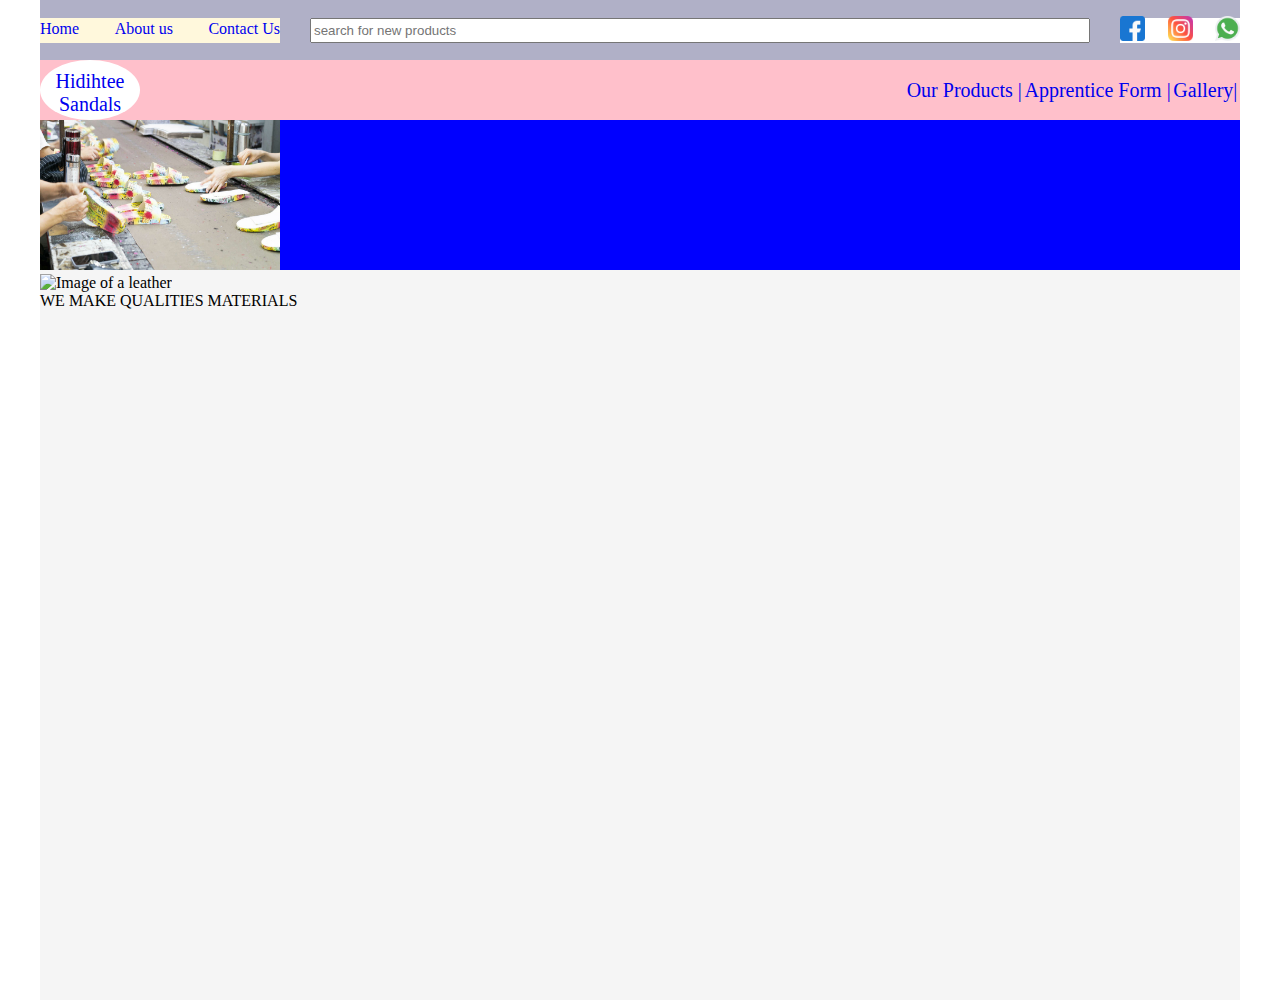
==== index.html @ 79110a15 "Web-Practice" ====
<!DOCTYPE html>
<html lang="en">

<head>
  <meta charset="UTF-8">
  <meta http-equiv="X-UA-Compatible" content="IE=edge">
  <meta name="viewport" content="width=device-width, initial-scale=1.0">
  <title>Hidihtee Sandals</title>
  <link rel="stylesheet" href="css/styles.css">
</head>

<body>
  <section class="container">
    <!-- First Header Html Structure -->
    <header class="top-menu">
      <ul class=nav-menu>
        <li><a href="home">Home</a></li>
        <li><a href="about us">About us</a></li>
        <li><a href="Contact us">Contact Us</a></li>
      </ul>

      <form action="#">
        <input type="text" placeholder="search for new products">
      </form>

      <ul class=social-menu>
        <li><a href="https://facebook.com/taiwo.idowu522066"><img src="images/facebook.png" alt="facebook image"></a>
        </li>
        <li><a href="https://instagram.com/id_taiwo"><img src="images/instagram.png" alt="instagram image"></a></li>
        <li><a href="https://wa.me/+2348143028387"><img src="images/whatsapp icon.png" alt="whatsapp image"></a></li>
    </header>

    <!-- Second Header HTML Structure -->
    <section class="second-header">
      <div id=header1>
        <a href="About us">Hidihtee Sandals</a>
      </div>


      <ul class="main-menu">
        <li><a href="our products">Our Products |</a></li>
        <li><a href="apprentice form">Apprentice Form |</a></li>
        <li><a href="gallery">Gallery|</a></li>
      </ul>
    </section>
    <section class="banner"> 
    <div><img src="images/sandalmanufacturer5.jpg" alt="Image of a leather"></div> 
    <div><img src="images/banner sandal.jpg" alt="Image of a leather"></div>
      <span> WE MAKE QUALITIES MATERIALS</span>
    </section>

  </section>
  


  </section>
</body>

</html>
---- css/styles.css ----
@import url('https://fonts.googleapis.com/css2?family=Playfair+Display&display=swap');
*{
 box-sizing: border-box;
}
body{
 width: 100%;
 margin: 0;
}
body ul, ol{
 list-style-type: none;
 margin: 0;
 padding: 0;
}
.container{
 width: 1200px;
min-height: 1000px;
margin: auto;
background-color: whitesmoke;
}
.container .top-menu{
 width: 100%;
 height: 60px;
 background-color: rgb(176, 176, 199);
 display: flex;
 justify-content: space-between;
 align-items: center;
}
.container .top-menu .nav-menu{
 display: flex;
background-color: cornsilk;
height: 25px;
width: 20%;
justify-content: space-between;
align-items: center;
}
.container .top-menu .nav-menu li a{
 text-decoration: none;
 display: inline-block;
 width: 100%;
 height:20px;
}
.container .top-menu form {
width: 65%;
height: 25px;
}
.container .top-menu form input{
 width: 100%;
 height: 25px;
}
.container .top-menu .social-menu{
 display: flex;
 width: 10%;
 height: 25px;
 justify-content: space-between; 
 align-items: center; 
 background-color: white;
}

.container .top-menu .social-menu li a img{
height: 25px;
}
.container .second-header{
 height: 60px;
 width: 100%;
 background: pink;
 display: flex;
 justify-content: space-between;
 align-items: center;
 font-family:"Playfair+Display";
 font-size: 20px;
}
.container .second-header #header1{
 width: 100px;
 height: 60px;
 border-radius: 50%;
 background: white;
 text-align: center;
}
.container .second-header #header1 a{
text-decoration: none;
display: inline-block;
padding: 10px;
}
.container .second-header .main-menu{
 display: flex;
 width: 28%;
 height: 30px;
 align-items: center;
 justify-content: space-evenly;
}
.container .second-header .main-menu li a{
 text-decoration: none;
}
.container .banner{
  background: blUE;
  height: 150px;
  width: 100%;
  ;
  /*background: url("/images/banner\ sandal.jpg");
 

 /*.container .banner .img-banner span{
   display: inline-block;
   padding: 60px;
   color: white;
   font-family:"Playfair+Display";
   font-size: 30px;*/
 }
 .container .banner div img{
  height:150px;
  width: 20%;
  background-repeat: repeat;
 }
  
 
}
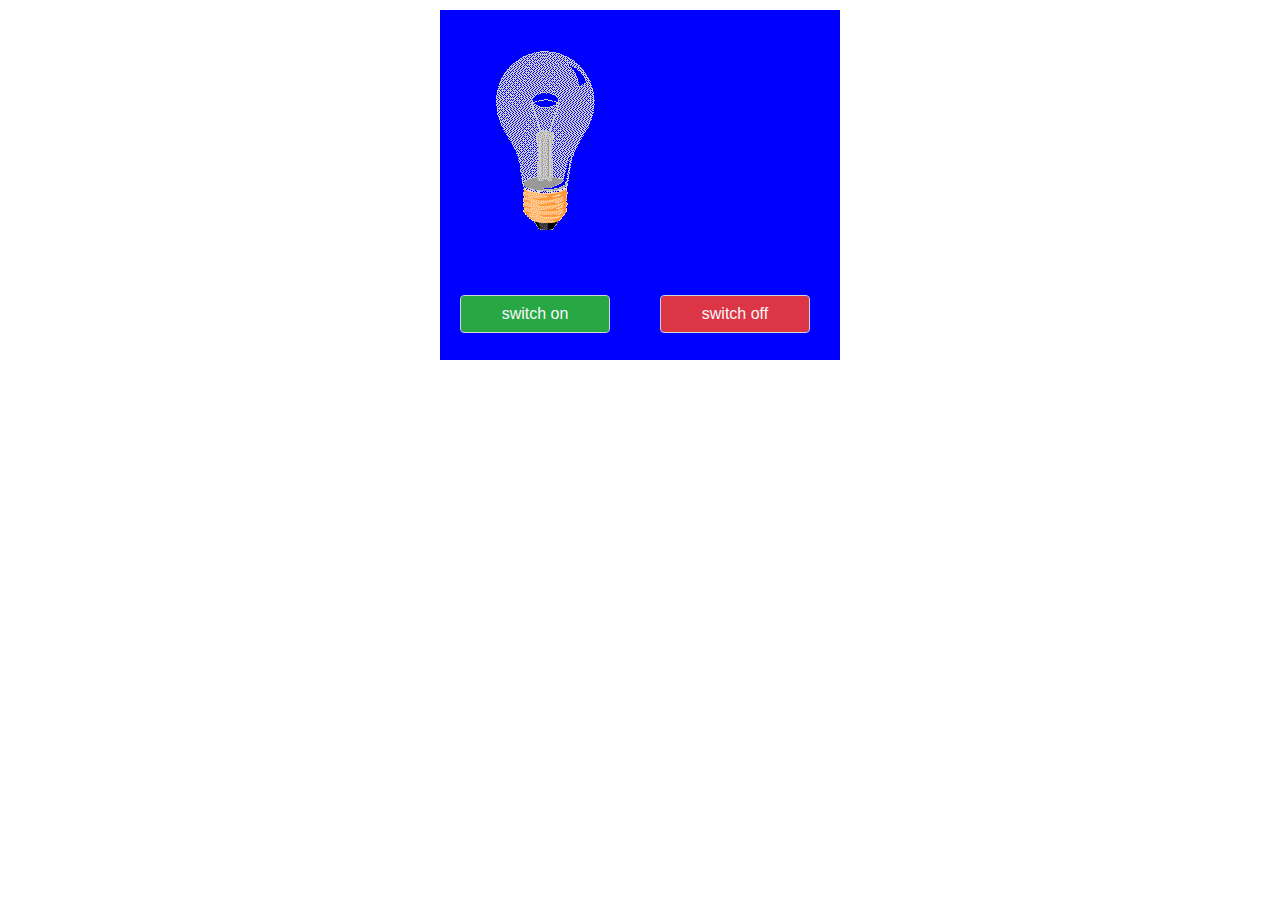
==== commit 6e361180: "Design" ====
--- a/index.html
+++ b/index.html
@@ -1,59 +1,51 @@
 <!DOCTYPE html>
 <html lang="en">
-
 <head>
   <meta charset="UTF-8">
   <meta http-equiv="X-UA-Compatible" content="IE=edge">
   <meta name="viewport" content="width=device-width, initial-scale=1.0">
-  <title>Hidihtee Sandals</title>
-  <link rel="stylesheet" href="css/styles.css">
+  <title>Document</title>
+  <link rel="stylesheet" href="css/bootstrap.min.css">
+  <link rel="stylesheet" href="css/custom.css">
 </head>
+<body>
+  
+ <section class="container ">
+  <div class="row  ">
 
-<body>
-  <section class="container">
-    <!-- First Header Html Structure -->
-    <header class="top-menu">
-      <ul class=nav-menu>
-        <li><a href="home">Home</a></li>
-        <li><a href="about us">About us</a></li>
-        <li><a href="Contact us">Contact Us</a></li>
-      </ul>
+    <div class="col-md-12 col-sm-12">
+      <div class="image">
+      <img src="images/pic_bulboff.gif" class="mr-30" id="img" alt="">
+    </div>
+  </div>
 
-      <form action="#">
-        <input type="text" placeholder="search for new products">
-      </form>
-
-      <ul class=social-menu>
-        <li><a href="https://facebook.com/taiwo.idowu522066"><img src="images/facebook.png" alt="facebook image"></a>
-        </li>
-        <li><a href="https://instagram.com/id_taiwo"><img src="images/instagram.png" alt="instagram image"></a></li>
-        <li><a href="https://wa.me/+2348143028387"><img src="images/whatsapp icon.png" alt="whatsapp image"></a></li>
-    </header>
-
-    <!-- Second Header HTML Structure -->
-    <section class="second-header">
-      <div id=header1>
-        <a href="About us">Hidihtee Sandals</a>
+      <div class="col-md-6 col-sm-6">
+        <div class="switch1">
+        <input type="button" onclick="on()" value="switch on" class="form-control bg-success text-light">
+      </div>
       </div>
 
-
-      <ul class="main-menu">
-        <li><a href="our products">Our Products |</a></li>
-        <li><a href="apprentice form">Apprentice Form |</a></li>
-        <li><a href="gallery">Gallery|</a></li>
-      </ul>
-    </section>
-    <section class="banner"> 
-    <div><img src="images/sandalmanufacturer5.jpg" alt="Image of a leather"></div> 
-    <div><img src="images/banner sandal.jpg" alt="Image of a leather"></div>
-      <span> WE MAKE QUALITIES MATERIALS</span>
-    </section>
-
-  </section>
+      <div class="col-md-6 col-sm-6">
+        <div class="switch2">
+        <input type="button" onclick="off()" value="switch off" class="form-control bg-danger text-light"> 
+      </div> 
+      </div>
+    </div>
+</section>
+<script>
   
+    alert("Welcome, Kindly use the switch");
 
 
-  </section>
+ 
+function on(){
+  document.getElementById("img").src = "images/pic_bulbon.gif";
+}
+function off(){
+  document.getElementById("img").src = "images/pic_bulboff.gif";
+}
+
+</script>
+
 </body>
-
 </html>--- a/css/custom.css
+++ b/css/custom.css
@@ -0,0 +1,24 @@
+body{
+margin: 0;
+}
+.container{
+  width: 400px;
+  background-color: blue;
+  height: 350px;
+  margin: 10px auto;
+}
+ .image{
+  height: 200px;
+  margin:40px;
+  width: 200px;
+}
+.switch1{
+  width: 150px;
+  height: 30px;
+  margin: 5px;
+}
+.switch2{
+  width: 150px;
+  height: 30px;
+  margin: 5px;
+}
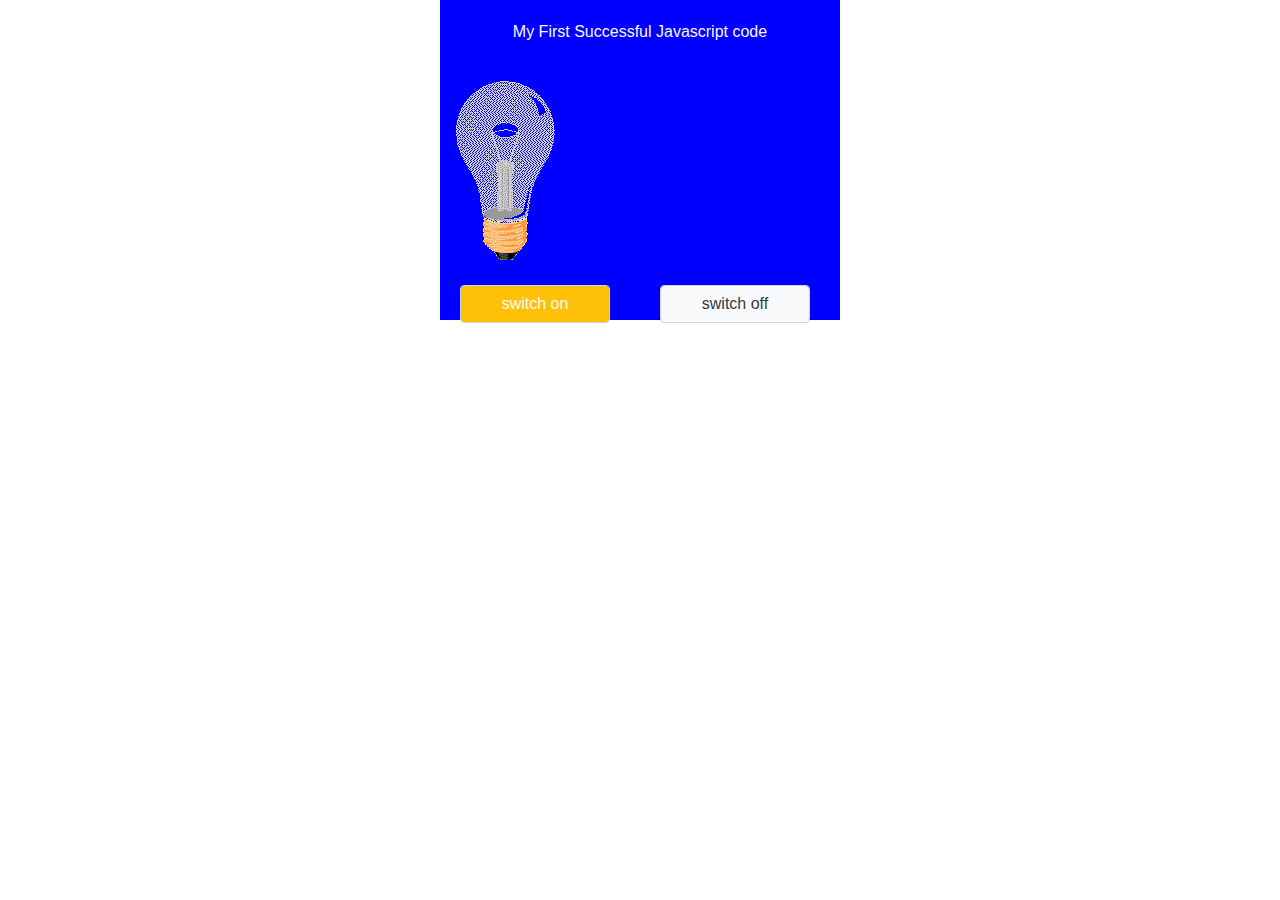
==== commit 8ae0c667: "Added Design" ====
--- a/index.html
+++ b/index.html
@@ -3,34 +3,42 @@
 <head>
   <meta charset="UTF-8">
   <meta http-equiv="X-UA-Compatible" content="IE=edge">
-  <meta name="viewport" content="width=device-width, initial-scale=1.0">
+  <meta name="viewport" content="width=device-width, initial-scale=1.0 user-scalable=no">
   <title>Document</title>
   <link rel="stylesheet" href="css/bootstrap.min.css">
   <link rel="stylesheet" href="css/custom.css">
 </head>
 <body>
   
- <section class="container ">
-  <div class="row  ">
+ <section class="container">
+  <div class="row">
 
-    <div class="col-md-12 col-sm-12">
-      <div class="image">
+    <div class="col-md-12 col-sm-12 ">
+        <p class= "text-light text-center">My First Successful Javascript code</p>
+      </div>
+      
+      <div class="image col-md-12 col-sm-12">
       <img src="images/pic_bulboff.gif" class="mr-30" id="img" alt="">
     </div>
-  </div>
 
-      <div class="col-md-6 col-sm-6">
-        <div class="switch1">
-        <input type="button" onclick="on()" value="switch on" class="form-control bg-success text-light">
-      </div>
+    </div>
+</section>
+<section class="container">
+  <div class="row">
+    <div class="col-md-6 col-sm-12">
+      <div class="switch1">
+      <input type="button" onclick="on()" value="switch on" class="form-control bg-warning text-light"> 
+    </div> 
+    </div>
+      
+
+      <div class="col-md-6 col-sm-12">
+        <div class="switch2">
+        <input type="button" onclick="off()" value="switch off" class="form-control bg-light text-dark"> 
+      </div> 
       </div>
 
-      <div class="col-md-6 col-sm-6">
-        <div class="switch2">
-        <input type="button" onclick="off()" value="switch off" class="form-control bg-danger text-light"> 
-      </div> 
-      </div>
-    </div>
+   </div>
 </section>
 <script>
   
--- a/css/custom.css
+++ b/css/custom.css
@@ -1,16 +1,26 @@
+*{ 
+  box-sizing: border-box;
+}
+
 body{
 margin: 0;
+height: 100%;
+width: 100%;
+}
+p{
+  padding: 20px;
 }
 .container{
   width: 400px;
   background-color: blue;
-  height: 350px;
-  margin: 10px auto;
+  height: 100%;
+  
 }
  .image{
   height: 200px;
   margin:40px;
   width: 200px;
+  margin: auto;
 }
 .switch1{
   width: 150px;
